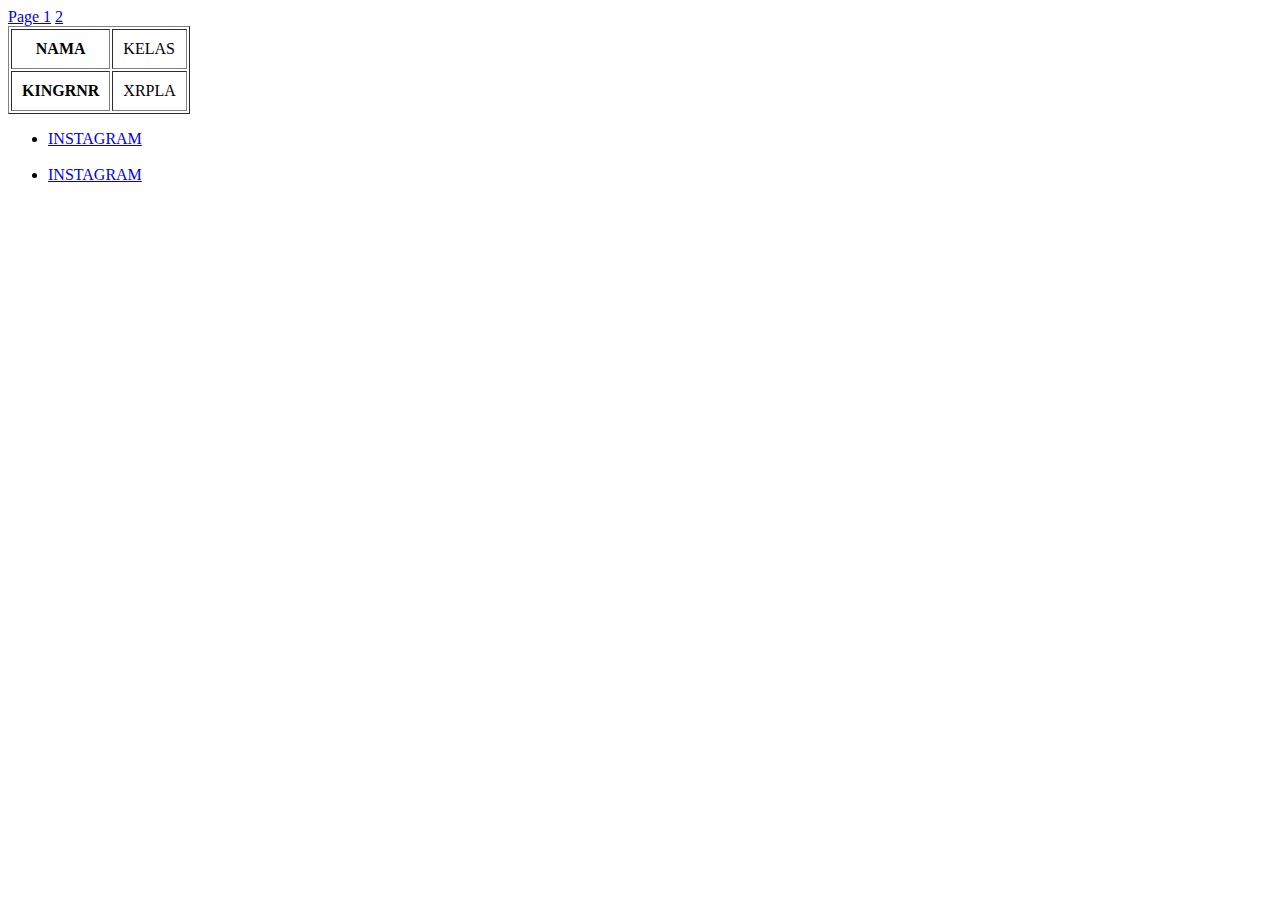
==== Page2.html @ c75fe750 "intro html sampai tabel" ====
<!DOCTYPE html>
<html lang="en">
<head>
    <meta charset="UTF-8">
    <meta http-equiv="X-UA-Compatible" content="IE=edge">
    <meta name="viewport" content="width=device-width, initial-scale=1.0">
    <title>Document</title>
</head>
<body>
    
    <div>
        <a href="PART1.html">Page 1</a>
        <a href="#">2</a>
    </div>
    <table border="1" cellpadding="10">
        <tr>
            <th>NAMA</th>
            <td>KELAS</td>
        </tr>
        <tr>
            <th>KINGRNR</th>
            <td>XRPLA</td>
        </tr>
    </table>
    <ul>
        <li>
            <a href="https://www.instagram.com/r_aaffff/">INSTAGRAM</a>
        </li>
        <br>
        <li>
            <a href="https://www.instagram.com/r_aaffff/">INSTAGRAM</a>
        </li>
    </ul>

</body>
</html>
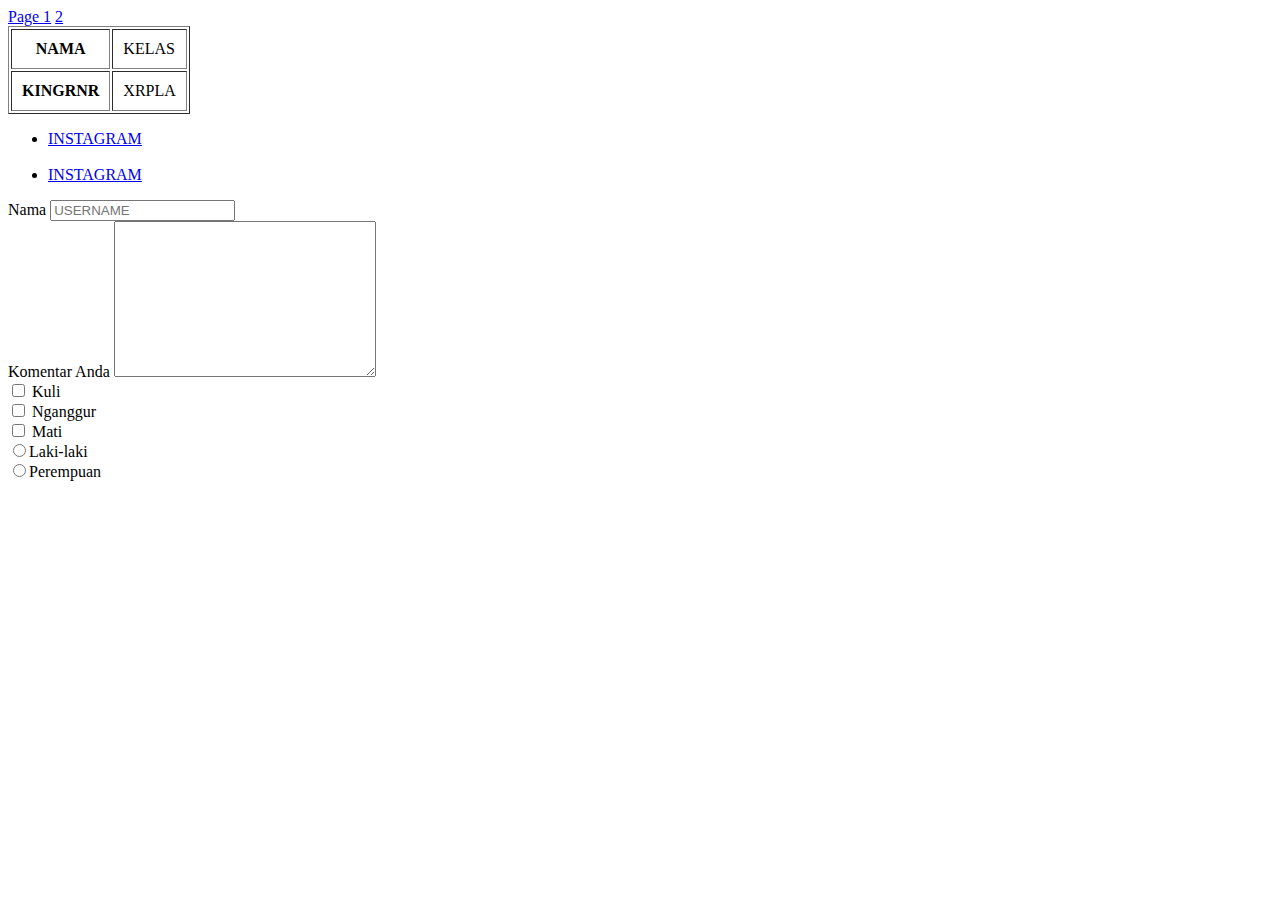
==== commit 839dae9f: "mengubah index dan page2" ====
--- a/Page2.html
+++ b/Page2.html
@@ -9,7 +9,7 @@
 <body>
     
     <div>
-        <a href="PART1.html">Page 1</a>
+        <a href="index.html">Page 1</a>
         <a href="#">2</a>
     </div>
     <table border="1" cellpadding="10">
@@ -31,6 +31,21 @@
             <a href="https://www.instagram.com/r_aaffff/">INSTAGRAM</a>
         </li>
     </ul>
+   <form action="">
+       <label for="nama_user">Nama</label>
+       <input type="text"placeholder="USERNAME" value="" id="nama_user">
+       <br>
+       <label for="komentar anda">Komentar Anda</label>
+      <textarea name="" id="komentar anda" cols="30" rows="10"></textarea> 
+      <br>
+      <input type="checkbox" name="kerja_user" value="0" > Kuli<br>
+      <input type="checkbox" name="kerja_user" value="1" > Nganggur<br>
+      <input type="checkbox" name="kerja_user" value="2" > Mati
+      <br>
+      <input type="radio" name="gender" >Laki-laki <br>
+      <input type="radio" name="gender" >Perempuan <br>
+
+   </form>
 
 </body>
 </html>